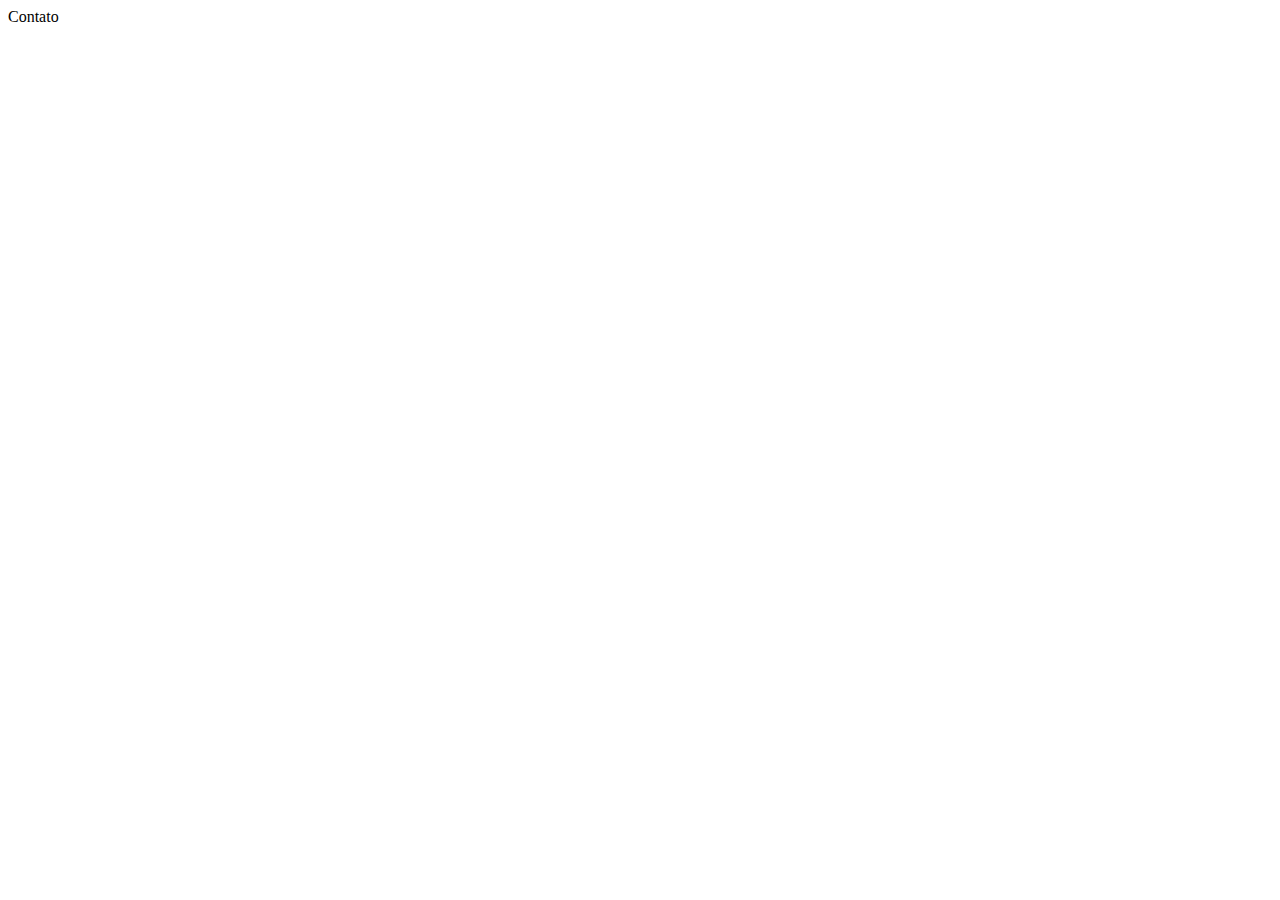
==== contato.html @ df25d55b "Menu superior fixo" ====
<!DOCTYPE html>
<html lang="pt-br">
<head>
    <meta charset="UTF-8">
    <meta http-equiv="X-UA-Compatible" content="IE=edge">
    <meta name="viewport" content="width=device-width, initial-scale=1.0">
    <title>contato</title>
</head>
<body>
    Contato
</body>
</html>
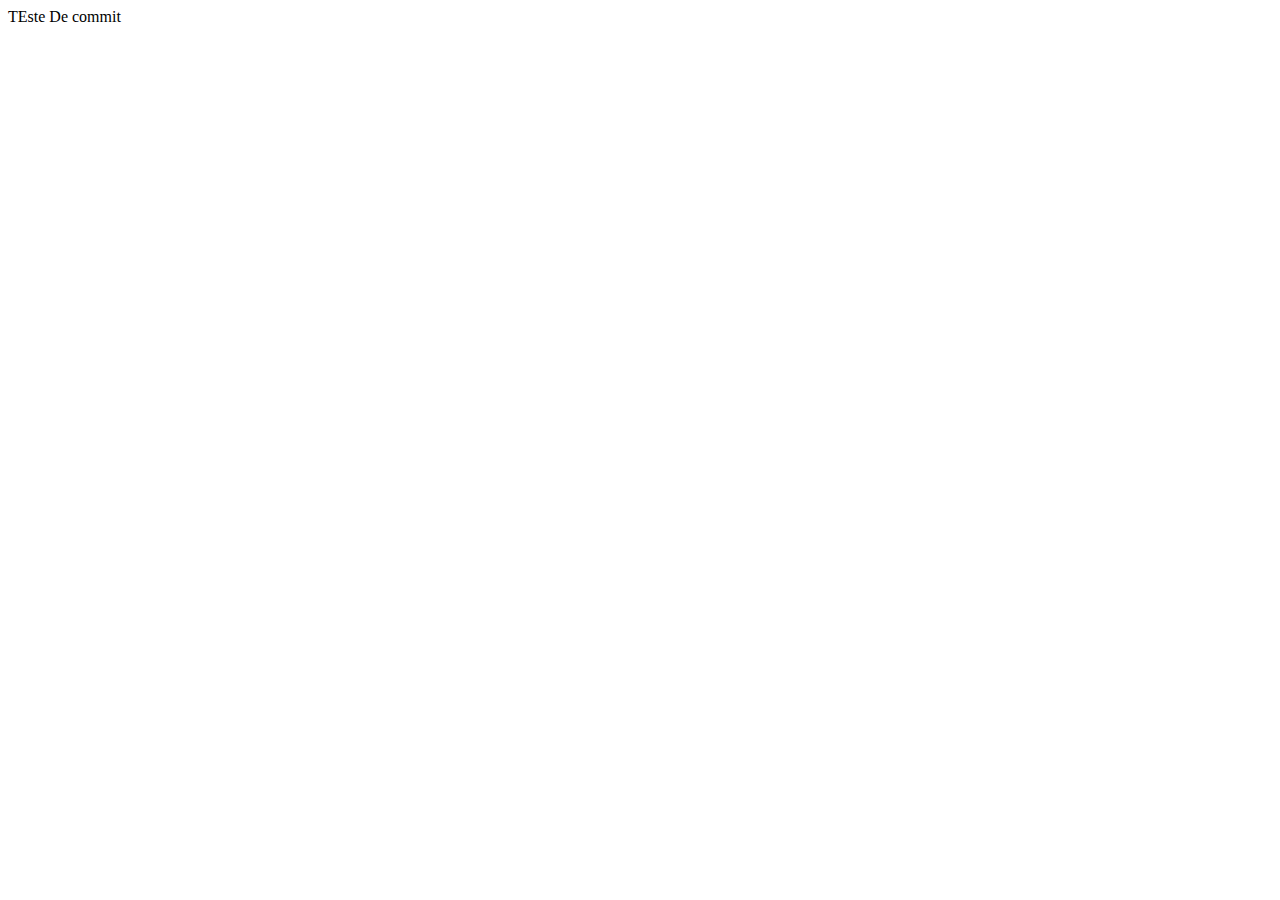
==== commit f25a841a: "teste do commit" ====
--- a/contato.html
+++ b/contato.html
@@ -7,6 +7,6 @@
     <title>contato</title>
 </head>
 <body>
-    Contato
+    TEste De commit
 </body>
 </html>